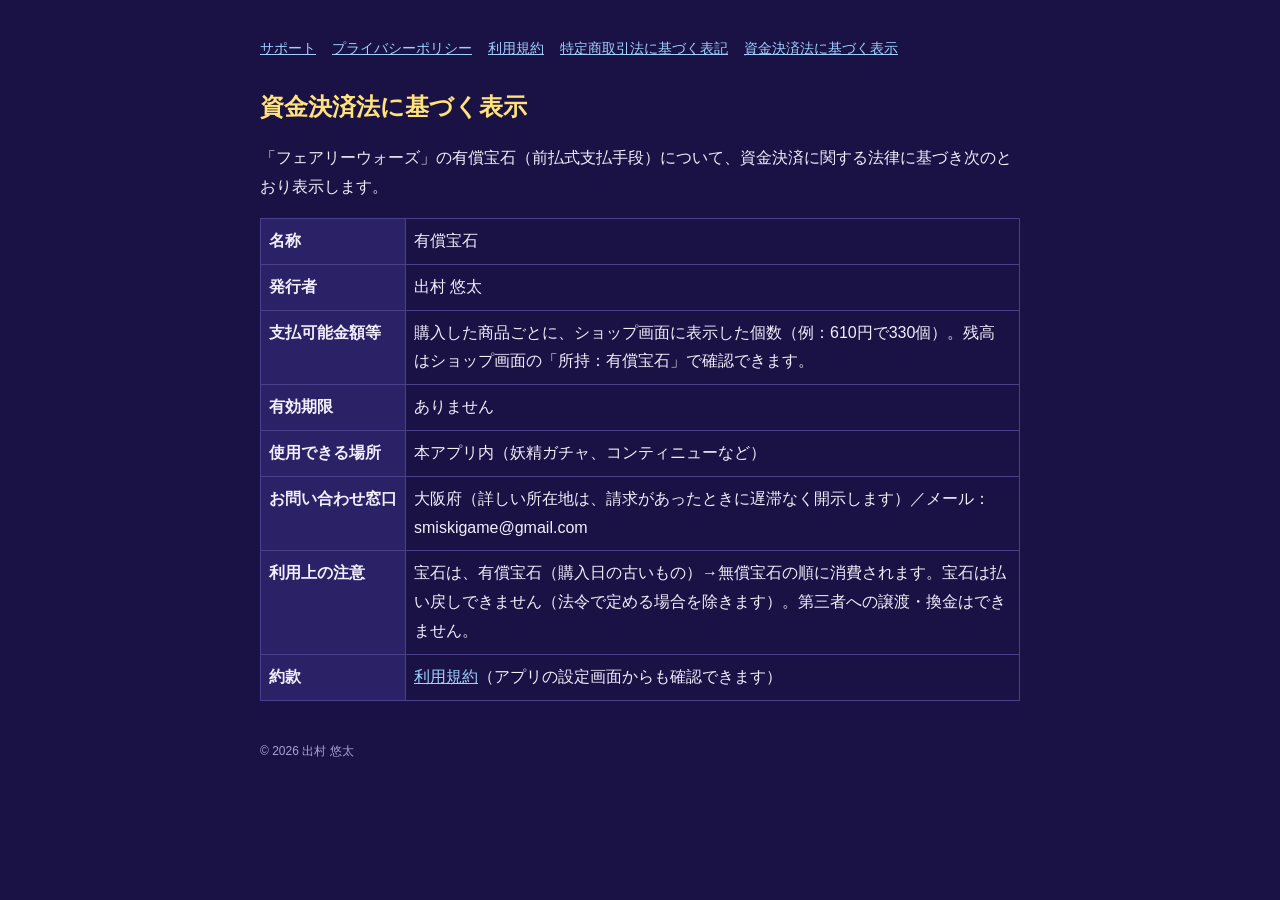
==== shikin.html @ 58e6948e "Create shikin.html" ====
<!doctype html><html lang="ja"><head><meta charset="utf-8"><meta name="viewport" content="width=device-width,initial-scale=1"><title>資金決済法に基づく表示｜フェアリーウォーズ</title><link rel="stylesheet" href="style.css"></head><body><main>
<nav><a href="./">サポート</a><a href="privacy.html">プライバシーポリシー</a><a href="terms.html">利用規約</a><a href="tokushoho.html">特定商取引法に基づく表記</a><a href="shikin.html">資金決済法に基づく表示</a></nav>
<h1>資金決済法に基づく表示</h1>
<p>「フェアリーウォーズ」の有償宝石（前払式支払手段）について、資金決済に関する法律に基づき次のとおり表示します。</p>
<table>
<tr><th>名称</th><td>有償宝石</td></tr>
<tr><th>発行者</th><td>出村 悠太</td></tr>
<tr><th>支払可能金額等</th><td>購入した商品ごとに、ショップ画面に表示した個数（例：610円で330個）。残高はショップ画面の「所持：有償宝石」で確認できます。</td></tr>
<tr><th>有効期限</th><td>ありません</td></tr>
<tr><th>使用できる場所</th><td>本アプリ内（妖精ガチャ、コンティニューなど）</td></tr>
<tr><th>お問い合わせ窓口</th><td>大阪府（詳しい所在地は、請求があったときに遅滞なく開示します）／メール：smiskigame@gmail.com</td></tr>
<tr><th>利用上の注意</th><td>宝石は、有償宝石（購入日の古いもの）→無償宝石の順に消費されます。宝石は払い戻しできません（法令で定める場合を除きます）。第三者への譲渡・換金はできません。</td></tr>
<tr><th>約款</th><td><a href="terms.html">利用規約</a>（アプリの設定画面からも確認できます）</td></tr>
</table>
<footer>© 2026 出村 悠太</footer>
</main></body></html>
---- style.css ----
body{margin:0;background:#1a1244;color:#f3eefc;font-family:-apple-system,"Hiragino Sans","Yu Gothic",sans-serif;line-height:1.8}
main{max-width:760px;margin:0 auto;padding:24px 16px 48px}
h1{font-size:24px;color:#ffe27a}h2{font-size:18px;margin-top:28px;color:#ffcf5a}
a{color:#9fd0ff}table{border-collapse:collapse;width:100%}th,td{border:1px solid #4a3f8a;padding:8px;text-align:left;vertical-align:top}th{background:#2a2166;white-space:nowrap}
nav{display:flex;flex-wrap:wrap;gap:8px 16px;margin:12px 0 24px;font-size:14px}footer{margin-top:40px;font-size:12px;color:#a9a2d6}
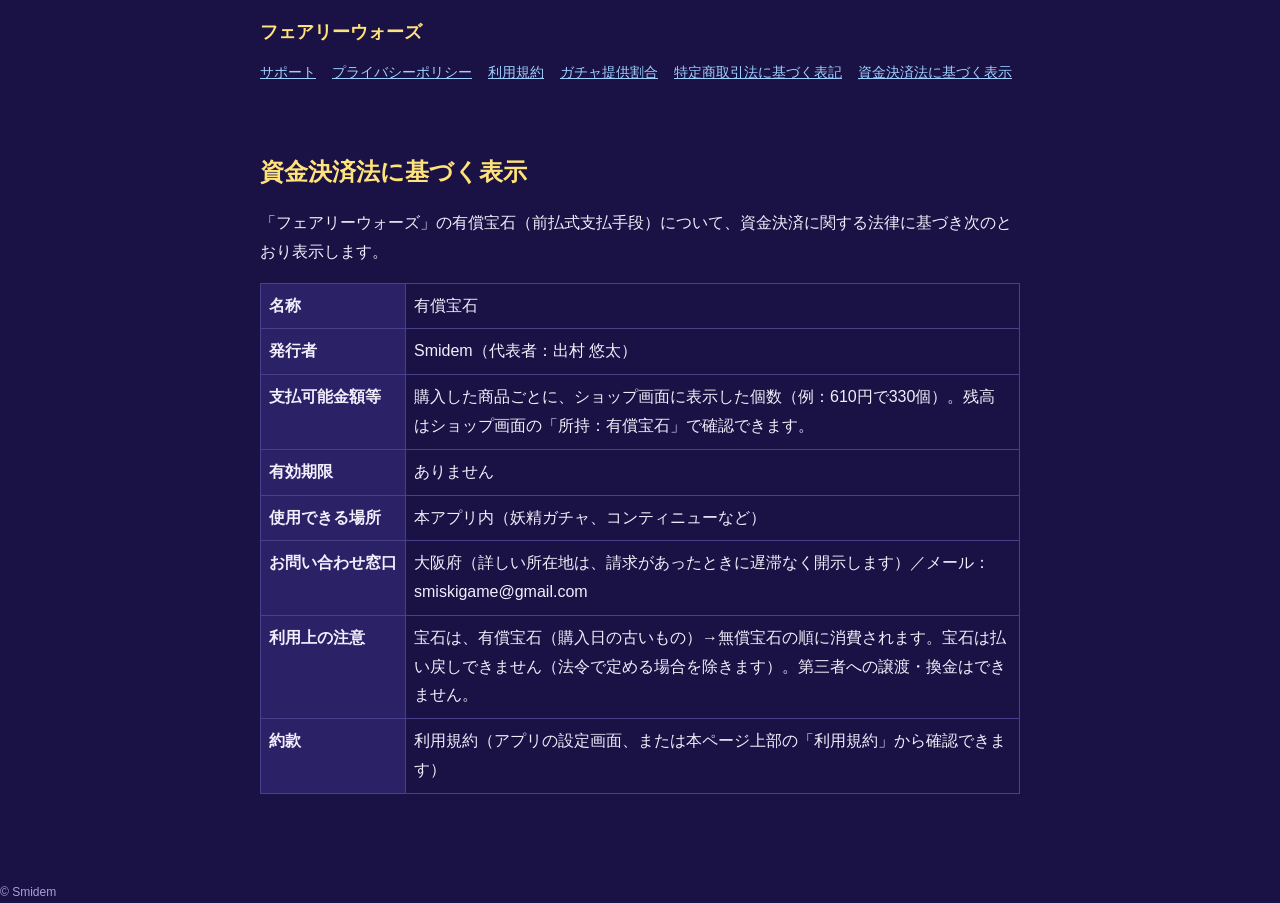
==== commit 13689069: "規約類をアプリ版の最新（2026-09-27、Smidem名義）に更新し、ガチャ提供割合とsupport.htmlを追加 Co-Authored-By: Claude Opus 5.5 <norepl" ====
--- a/shikin.html
+++ b/shikin.html
@@ -1,16 +1,19 @@
-<!doctype html><html lang="ja"><head><meta charset="utf-8"><meta name="viewport" content="width=device-width,initial-scale=1"><title>資金決済法に基づく表示｜フェアリーウォーズ</title><link rel="stylesheet" href="style.css"></head><body><main>
-<nav><a href="./">サポート</a><a href="privacy.html">プライバシーポリシー</a><a href="terms.html">利用規約</a><a href="tokushoho.html">特定商取引法に基づく表記</a><a href="shikin.html">資金決済法に基づく表示</a></nav>
+<!doctype html><html lang="ja"><head><meta charset="utf-8"><meta name="viewport" content="width=device-width,initial-scale=1"><title>資金決済法に基づく表示｜フェアリーウォーズ</title><link rel="stylesheet" href="style.css"></head><body>
+<!-- アプリ内と公開ページで共通。原本は fairy-wars-app/public/legal/ （npm run site:sync で公開用へコピー） -->
+<header class="site"><a class="brand" href="index.html">フェアリーウォーズ</a><nav><a href="support.html">サポート</a><a href="privacy.html">プライバシーポリシー</a><a href="terms.html">利用規約</a><a href="gacha.html">ガチャ提供割合</a><a href="tokushoho.html">特定商取引法に基づく表記</a><a href="shikin.html">資金決済法に基づく表示</a></nav></header>
+<main>
 <h1>資金決済法に基づく表示</h1>
 <p>「フェアリーウォーズ」の有償宝石（前払式支払手段）について、資金決済に関する法律に基づき次のとおり表示します。</p>
-<table>
+<div class="table-wrap"><table>
 <tr><th>名称</th><td>有償宝石</td></tr>
-<tr><th>発行者</th><td>出村 悠太</td></tr>
+<tr><th>発行者</th><td>Smidem（代表者：出村 悠太）</td></tr>
 <tr><th>支払可能金額等</th><td>購入した商品ごとに、ショップ画面に表示した個数（例：610円で330個）。残高はショップ画面の「所持：有償宝石」で確認できます。</td></tr>
 <tr><th>有効期限</th><td>ありません</td></tr>
 <tr><th>使用できる場所</th><td>本アプリ内（妖精ガチャ、コンティニューなど）</td></tr>
 <tr><th>お問い合わせ窓口</th><td>大阪府（詳しい所在地は、請求があったときに遅滞なく開示します）／メール：smiskigame@gmail.com</td></tr>
 <tr><th>利用上の注意</th><td>宝石は、有償宝石（購入日の古いもの）→無償宝石の順に消費されます。宝石は払い戻しできません（法令で定める場合を除きます）。第三者への譲渡・換金はできません。</td></tr>
-<tr><th>約款</th><td><a href="terms.html">利用規約</a>（アプリの設定画面からも確認できます）</td></tr>
-</table>
-<footer>© 2026 出村 悠太</footer>
-</main></body></html>
+<tr><th>約款</th><td>利用規約（アプリの設定画面、または本ページ上部の「利用規約」から確認できます）</td></tr>
+</table></div>
+</main>
+<footer class="site">© Smidem</footer>
+</body></html>
--- a/style.css
+++ b/style.css
@@ -3,3 +3,5 @@
 h1{font-size:24px;color:#ffe27a}h2{font-size:18px;margin-top:28px;color:#ffcf5a}
 a{color:#9fd0ff}table{border-collapse:collapse;width:100%}th,td{border:1px solid #4a3f8a;padding:8px;text-align:left;vertical-align:top}th{background:#2a2166;white-space:nowrap}
 nav{display:flex;flex-wrap:wrap;gap:8px 16px;margin:12px 0 24px;font-size:14px}footer{margin-top:40px;font-size:12px;color:#a9a2d6}
+header.site{max-width:760px;margin:0 auto;padding:16px 16px 0}header.site .brand{font-weight:bold;color:#ffe27a;text-decoration:none;font-size:18px}h3{font-size:16px;margin-top:20px}
+.table-wrap{overflow-x:auto}td.num,th.num{text-align:right}.note{font-size:13px;color:#c9c2ee}
